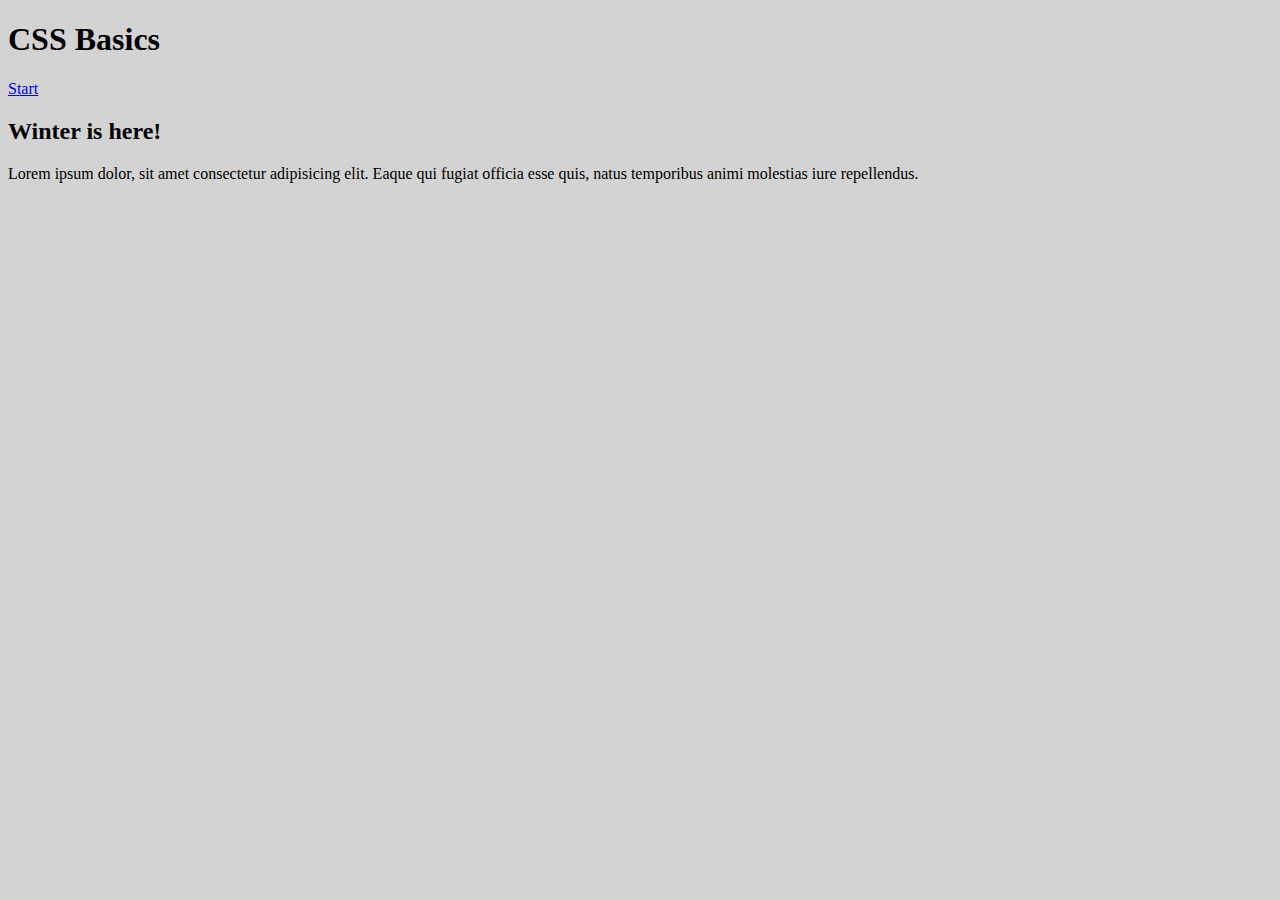
==== index.html @ f3d6088e "Created index page and stylesheet" ====
<!DOCTYPE html>
<html lang="en">
  <head>
    <meta charset="UTF-8" />
    <meta name="viewport" content="width=device-width, initial-scale=1.0" />
    <title>CSS Basics</title>
    <link rel="stylesheet" href="style.css" />
  </head>
  <body>
    <header>
      <h1>CSS Basics</h1>
      <nav>
        <a href="index.html">Start</a>
      </nav>
    </header>
    <main>
      <h2>Winter is here!</h2>
      <p>
        Lorem ipsum dolor, sit amet consectetur adipisicing elit. Eaque qui
        fugiat officia esse quis, natus temporibus animi molestias iure
        repellendus.
      </p>
    </main>
  </body>
</html>
---- style.css ----
body {
  background-color: lightgray;
}
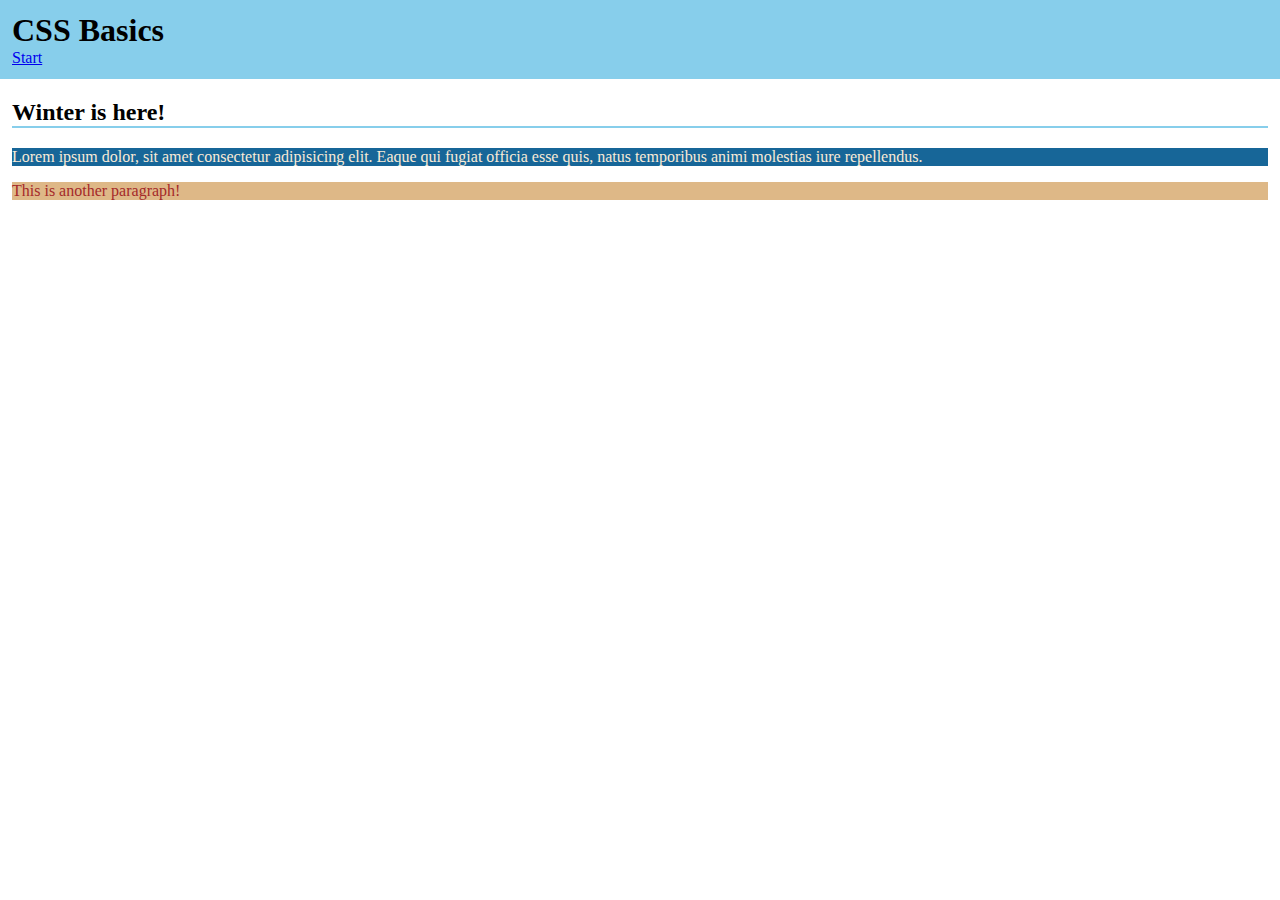
==== commit a254406b: "more styling" ====
--- a/index.html
+++ b/index.html
@@ -20,6 +20,7 @@
         fugiat officia esse quis, natus temporibus animi molestias iure
         repellendus.
       </p>
+      <p class="other-p">This is another paragraph!</p>
     </main>
   </body>
 </html>
--- a/style.css
+++ b/style.css
@@ -1,3 +1,30 @@
 body {
-  background-color: lightgray;
+  margin: 0;
 }
+
+header {
+  background-color: skyblue;
+  padding: 12px;
+}
+
+h1 {
+  margin: 0;
+}
+
+main {
+  padding: 0 12px;
+}
+
+h2 {
+  border-bottom: 2px solid skyblue;
+}
+
+p {
+  background-color: rgb(023, 102, 152);
+  color: antiquewhite;
+}
+
+.other-p {
+  background-color: burlywood;
+  color: brown;
+}
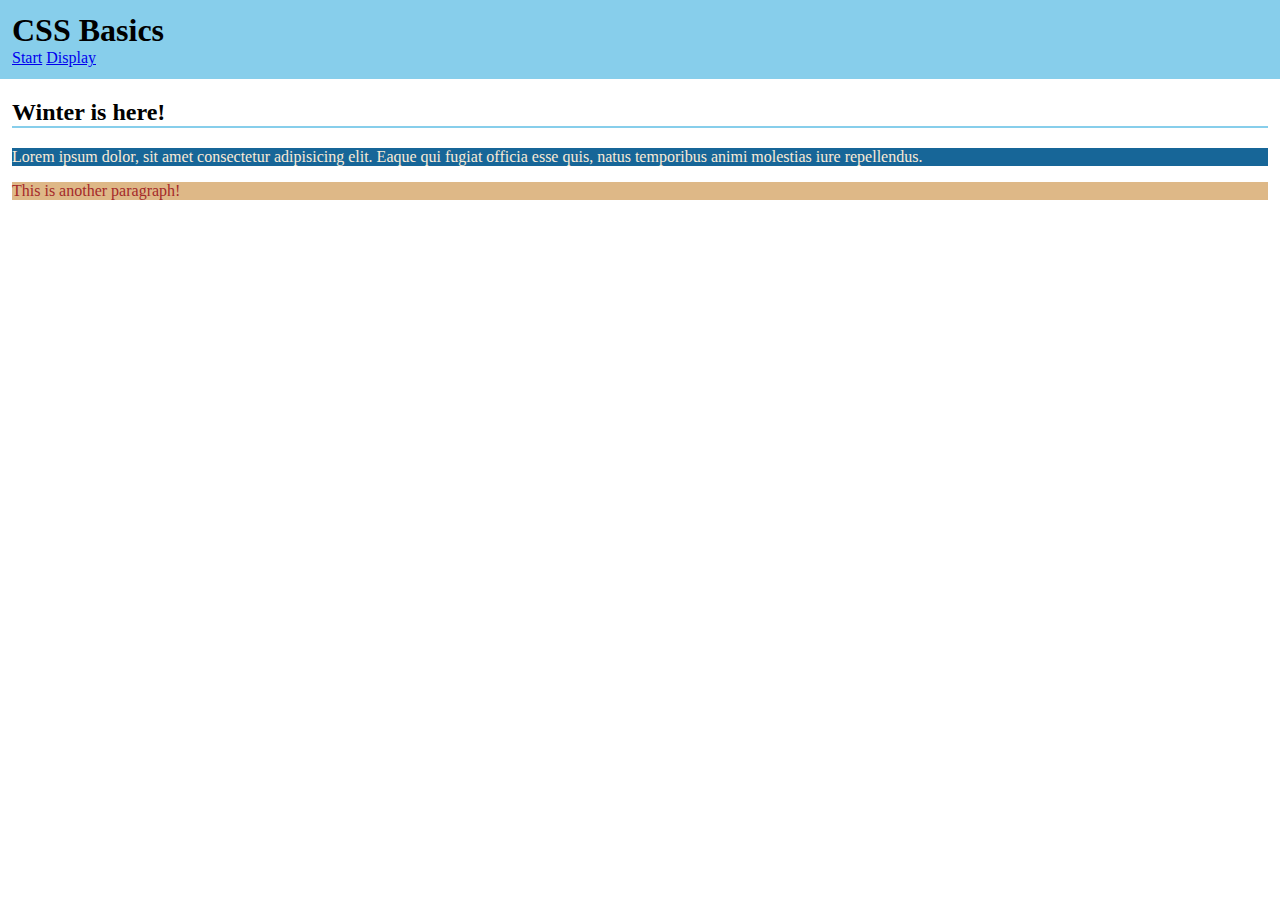
==== commit a9bc6481: "created new css and html files" ====
--- a/index.html
+++ b/index.html
@@ -11,6 +11,7 @@
       <h1>CSS Basics</h1>
       <nav>
         <a href="index.html">Start</a>
+        <a href="display.html">Display</a>
       </nav>
     </header>
     <main>
